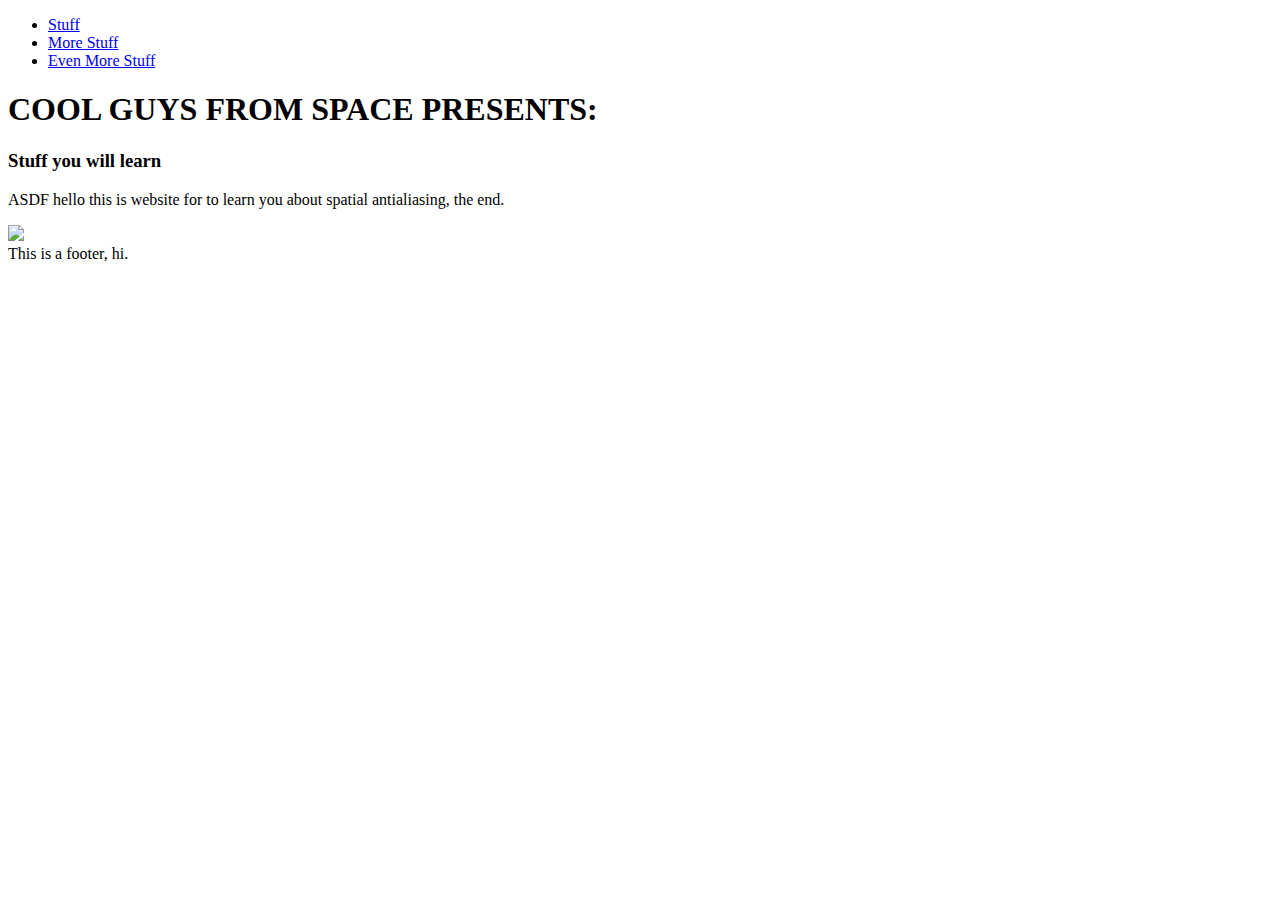
==== index.html @ cddc8198 "Homepage" ====
<!DOCTYPE html>
<html>

<head>
  <title>Cool Guys From Space</title>
  <meta charset="UTF-8">
</head>

<body>
  <div>
    <ul>
      <li><a href="https://www.google.com">Stuff</a></li>
      <li><a href="#">More Stuff</a></li>
      <li><a href="#">Even More Stuff</a></li>
    </ul>
  </div>

  <div>
    <h1>COOL GUYS FROM SPACE PRESENTS:</h1>
    <h3>Stuff you will learn</h3>
  <div>
    <p>
      ASDF hello this is website for to learn you about spatial
      antialiasing, the end.
    </p>
    <img src="https://upload.wikimedia.org/wikipedia/commons/thumb/3/3a/Llama%2C_peru%2C_machu_picchu.jpg/250px-Llama%2C_peru%2C_machu_picchu.jpg">
  </div>

  <div>
    <footer>This is a footer, hi.</footer>
  </div>
</body>
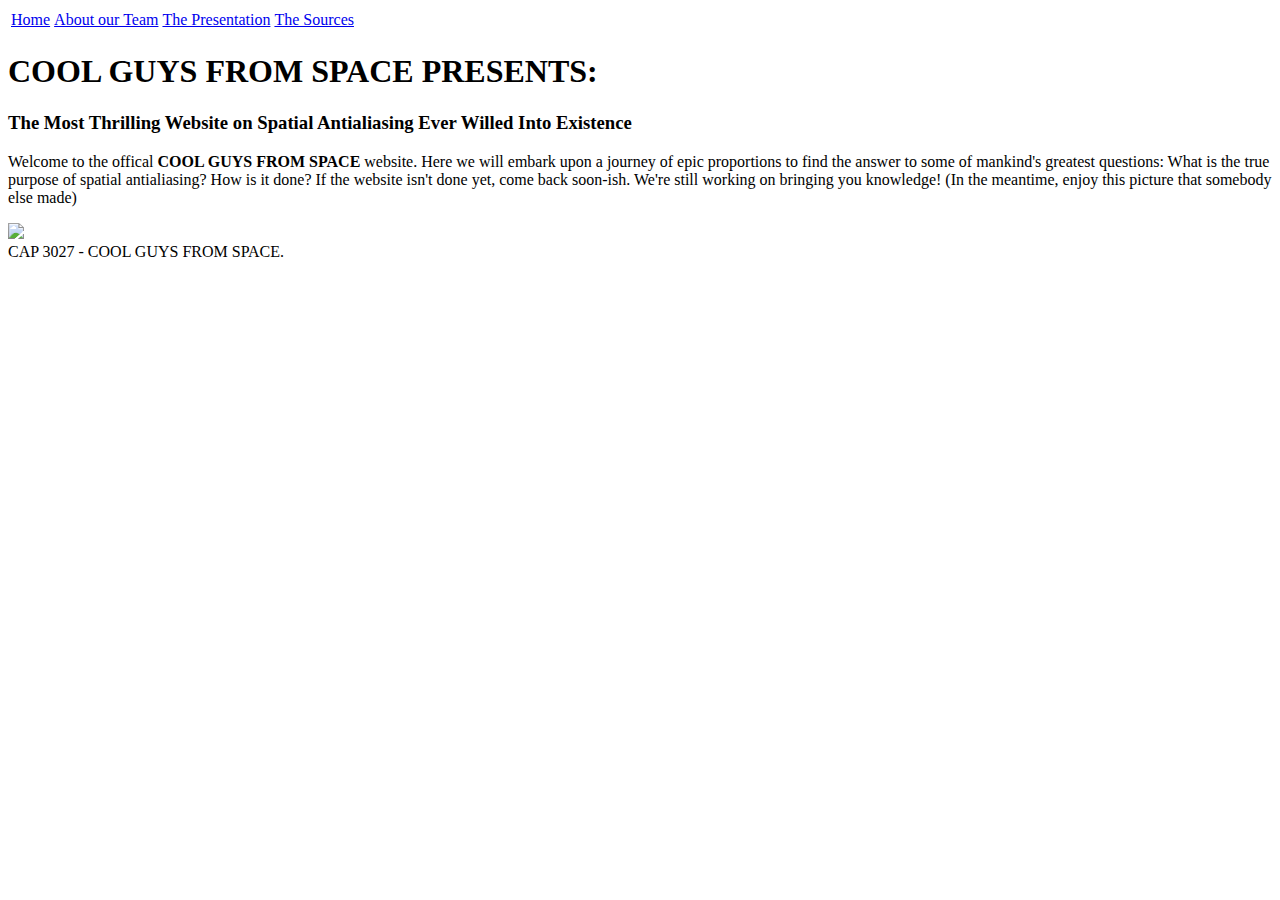
==== commit 1775e3f3: "hi" ====
--- a/index.html
+++ b/index.html
@@ -1,34 +1,41 @@
-
 <!DOCTYPE html>
 <html>
 
 <head>
   <title>Cool Guys From Space</title>
   <meta charset="UTF-8">
+
+  <link rel="stylesheet" href="css/main.css">
 </head>
 
 <body>
   <div>
-    <ul>
-      <li><a href="https://www.google.com">Stuff</a></li>
-      <li><a href="#">More Stuff</a></li>
-      <li><a href="#">Even More Stuff</a></li>
-    </ul>
+    <table>
+      <tr>
+        <td><a href=".">Home</a></td>
+        <td><a href="about">About our Team</a></td>
+        <td><a href="presentation">The Presentation</a></td>
+        <td><a href="sources">The Sources</a></td>
+      </tr>
+    </table>
   </div>
 
   <div>
     <h1>COOL GUYS FROM SPACE PRESENTS:</h1>
-    <h3>Stuff you will learn</h3>
+    <h3>The Most Thrilling Website on Spatial Antialiasing Ever Willed Into Existence</h3>
   <div>
     <p>
-      ASDF hello this is website for to learn you about spatial
-      antialiasing, the end.
+      Welcome to the offical <b>COOL GUYS FROM SPACE</b> website. Here we will embark upon a 
+      journey of epic proportions to find the answer to some of mankind's greatest questions:
+      What is the true purpose of spatial antialiasing? How is it done? If the website isn't done
+      yet, come back soon-ish. We're still working on bringing you knowledge! (In the meantime, enjoy
+      this picture that somebody else made)
     </p>
-    <img src="https://upload.wikimedia.org/wikipedia/commons/thumb/3/3a/Llama%2C_peru%2C_machu_picchu.jpg/250px-Llama%2C_peru%2C_machu_picchu.jpg">
+    <img src="https://i.ytimg.com/vi/iHyICMVAz6Y/hqdefault.jpg">
   </div>
 
   <div>
-    <footer>This is a footer, hi.</footer>
+    <footer>CAP 3027 - COOL GUYS FROM SPACE.</footer>
   </div>
 </body>
 
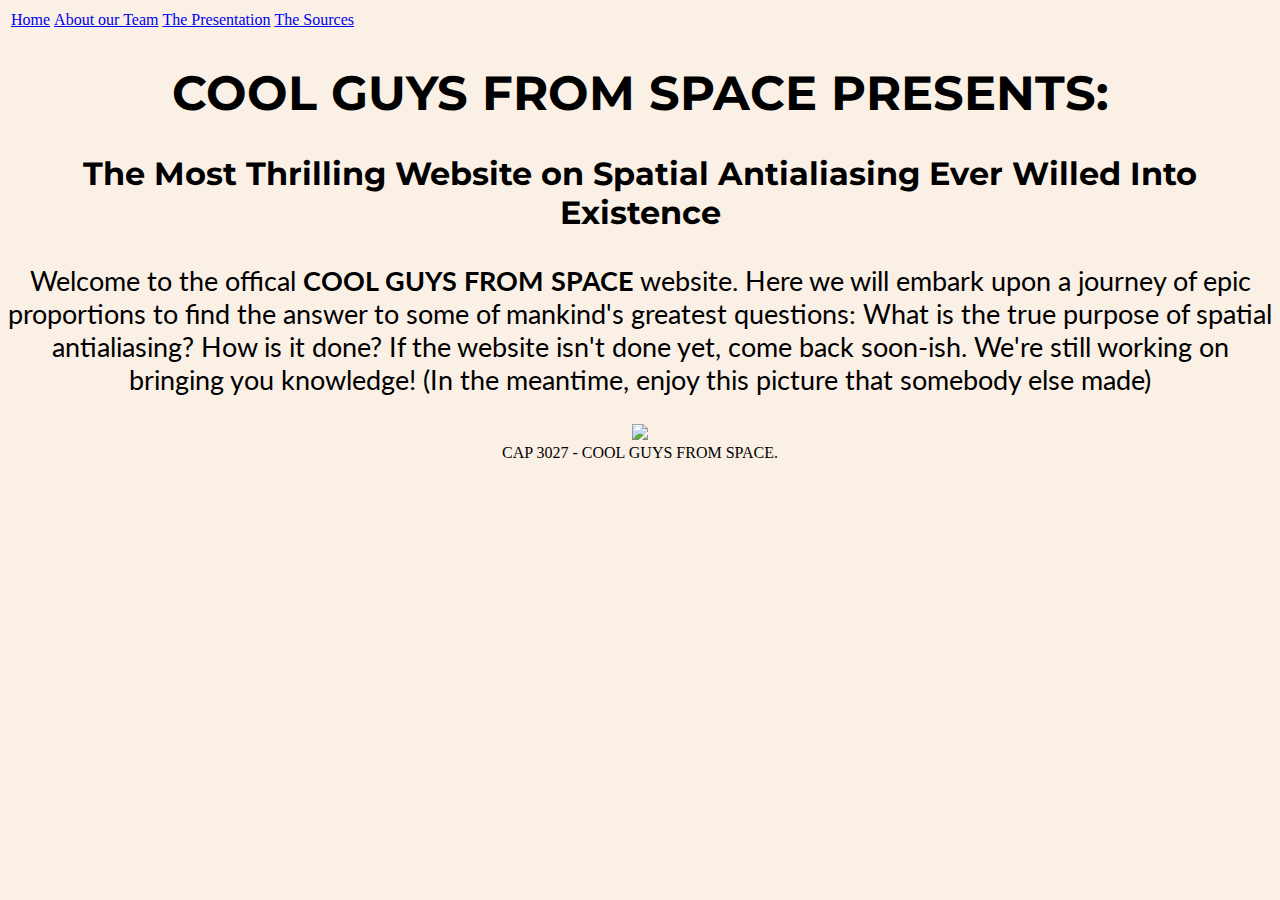
==== commit 7dae5662: "added fonts" ====
--- a/index.html
+++ b/index.html
@@ -6,6 +6,8 @@
   <meta charset="UTF-8">
 
   <link rel="stylesheet" href="css/main.css">
+  <link rel="stylesheet" href="https://fonts.googleapis.com/css?family=Lato">
+  <link rel="stylesheet" href="https://fonts.googleapis.com/css?family=Montserrat">
 </head>
 
 <body>
--- a/css/main.css
+++ b/css/main.css
@@ -0,0 +1,47 @@
+*
+{
+  background-color: linen;
+  text-align: center;
+}
+
+p
+{
+  font-family: 'Lato', 'Arial', 'Sans-Serif';
+  font-size: 1.7rem;
+}
+
+h1, h2, h3, h4, h5
+{
+  font-family: 'Montserrat', 'Arial', 'Sans-Serif';
+}
+
+h1
+{
+  font-size: 3rem;
+}
+
+h2
+{
+  font-size: 2.5rem;
+}
+
+h3
+{
+  font-size: 2rem;
+}
+
+h4
+{
+  font-size: 1.5rem;
+}
+
+h5
+{
+  font-size: 1.2rem;
+}
+
+h6
+{
+  font-size: 1.1rem;
+}
+
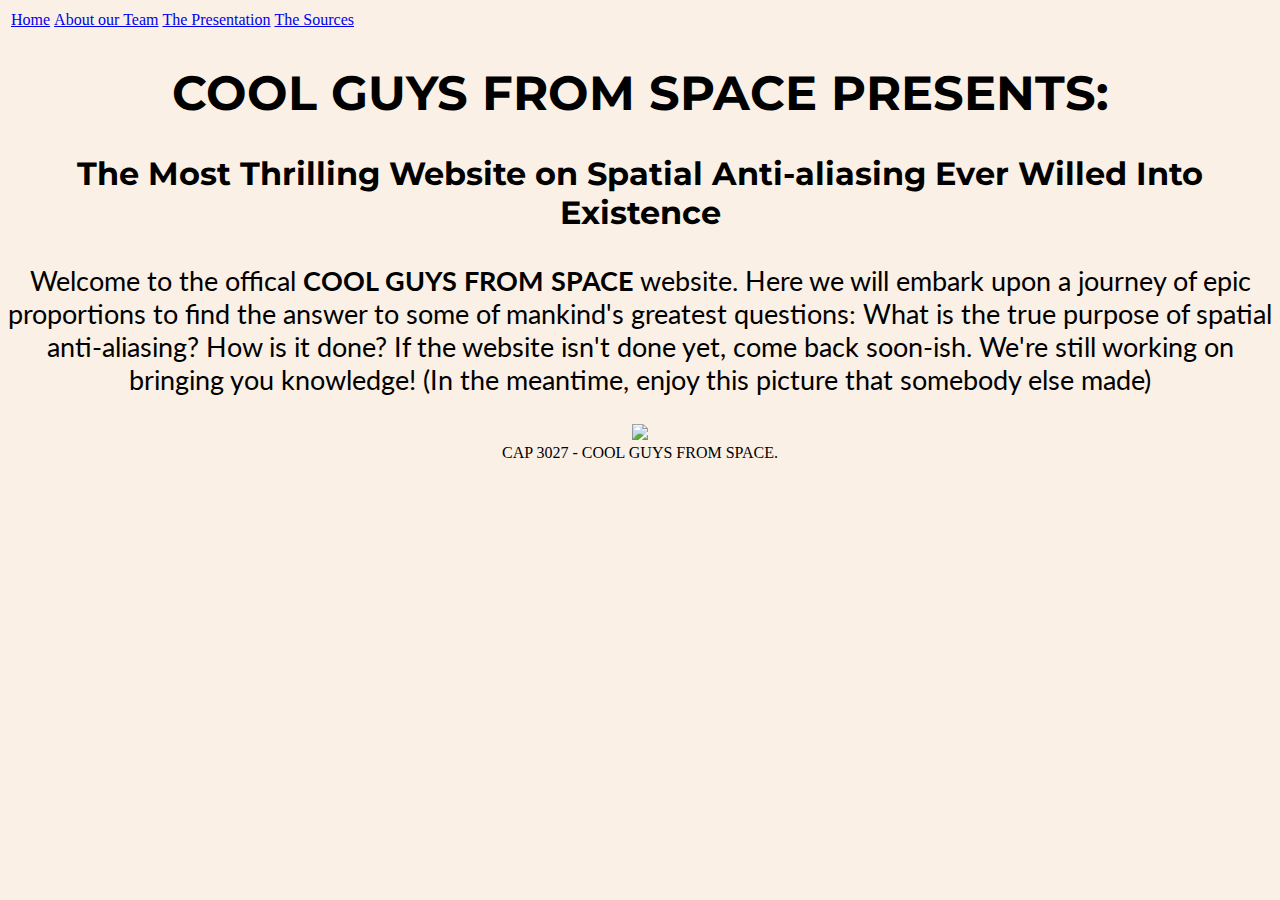
==== commit 8e963c8d: "Updates" ====
--- a/index.html
+++ b/index.html
@@ -24,12 +24,12 @@
 
   <div>
     <h1>COOL GUYS FROM SPACE PRESENTS:</h1>
-    <h3>The Most Thrilling Website on Spatial Antialiasing Ever Willed Into Existence</h3>
+    <h3>The Most Thrilling Website on Spatial Anti-aliasing Ever Willed Into Existence</h3>
   <div>
     <p>
       Welcome to the offical <b>COOL GUYS FROM SPACE</b> website. Here we will embark upon a 
       journey of epic proportions to find the answer to some of mankind's greatest questions:
-      What is the true purpose of spatial antialiasing? How is it done? If the website isn't done
+      What is the true purpose of spatial anti-aliasing? How is it done? If the website isn't done
       yet, come back soon-ish. We're still working on bringing you knowledge! (In the meantime, enjoy
       this picture that somebody else made)
     </p>
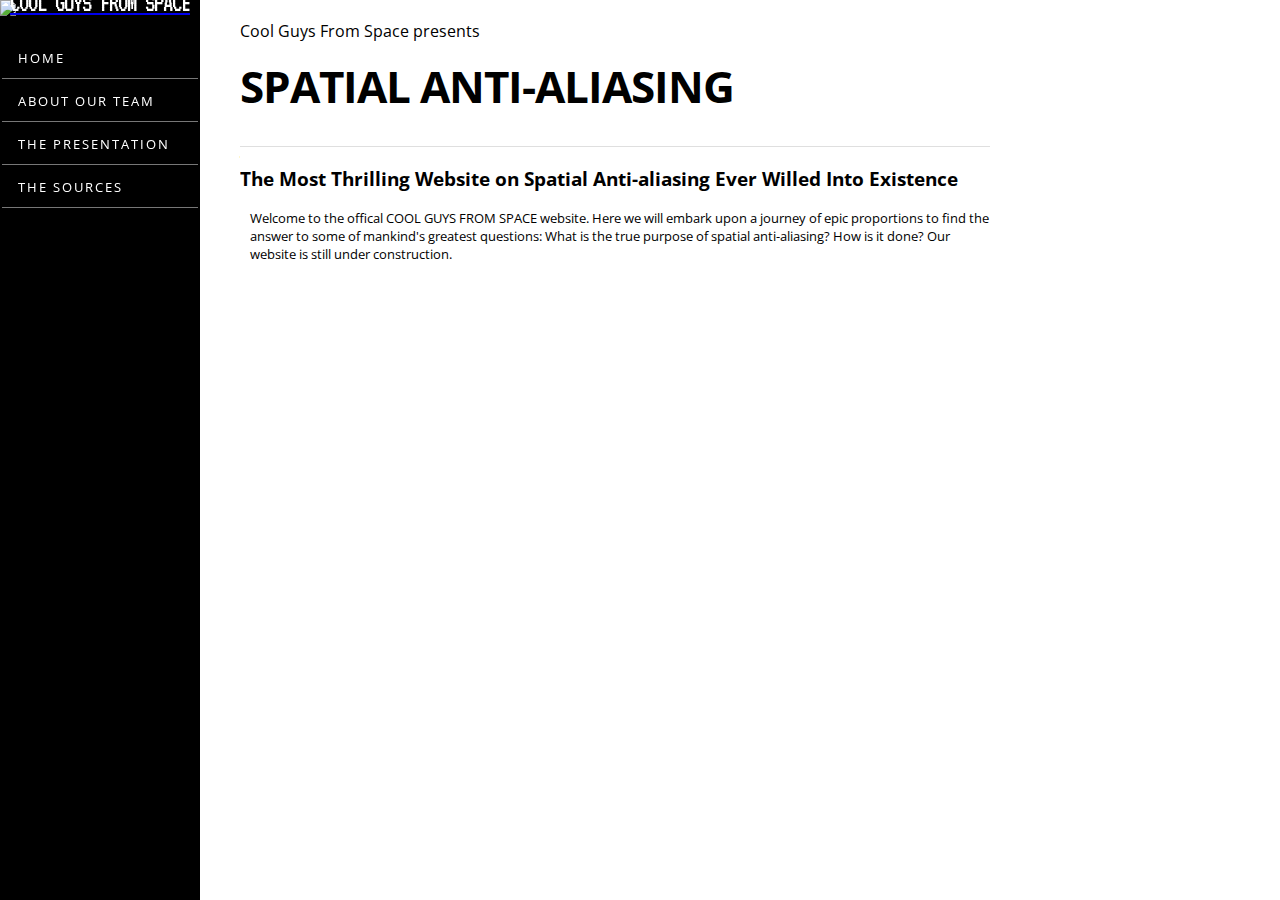
==== commit e42f338c: "layout change" ====
--- a/index.html
+++ b/index.html
@@ -3,41 +3,37 @@
 
 <head>
   <title>Cool Guys From Space</title>
-  <meta charset="UTF-8">
 
   <link rel="stylesheet" href="css/main.css">
-  <link rel="stylesheet" href="https://fonts.googleapis.com/css?family=Lato">
-  <link rel="stylesheet" href="https://fonts.googleapis.com/css?family=Montserrat">
+  <link href="https://fonts.googleapis.com/css?family=Open+Sans|VT323" rel="stylesheet"> 
 </head>
 
 <body>
-  <div>
-    <table>
-      <tr>
-        <td><a href=".">Home</a></td>
-        <td><a href="about">About our Team</a></td>
-        <td><a href="presentation">The Presentation</a></td>
-        <td><a href="sources">The Sources</a></td>
-      </tr>
+<div id="container">
+  <div id="navigation">
+    <a href="."><img src="../CoolGuysFromSpace/img/space_invader.jpg" width="200px">
+    <div id="title">
+      Cool Guys From Space
+    </div>
+    </a>
+    <div id="links">
+      <table>
+      <tr><td><a href=".">Home</a></td></tr>
+      <tr><td><a href="about">About our Team</a></td></tr>
+      <tr><td><a href="presentation">The Presentation</a></td></tr>
+      <tr><td><a href="sources">The Sources</a></td></tr>
     </table>
+    </div>
   </div>
 
-  <div>
-    <h1>COOL GUYS FROM SPACE PRESENTS:</h1>
+  <div id="content">
+    <div id ="pre">Cool Guys From Space presents</div>
+    <div id ="page"><h1>Spatial Anti-Aliasing</h1></div>
     <h3>The Most Thrilling Website on Spatial Anti-aliasing Ever Willed Into Existence</h3>
-  <div>
-    <p>
-      Welcome to the offical <b>COOL GUYS FROM SPACE</b> website. Here we will embark upon a 
-      journey of epic proportions to find the answer to some of mankind's greatest questions:
-      What is the true purpose of spatial anti-aliasing? How is it done? If the website isn't done
-      yet, come back soon-ish. We're still working on bringing you knowledge! (In the meantime, enjoy
-      this picture that somebody else made)
-    </p>
-    <img src="https://i.ytimg.com/vi/iHyICMVAz6Y/hqdefault.jpg">
+
+    <p>Welcome to the offical COOL GUYS FROM SPACE website. Here we will embark upon a journey of epic proportions to find the answer to some of mankind's greatest questions: What is the true purpose of spatial anti-aliasing? How is it done? Our website is still under construction.</p>
   </div>
-
-  <div>
-    <footer>CAP 3027 - COOL GUYS FROM SPACE.</footer>
-  </div>
+</div>
 </body>
 
+</html>--- a/css/main.css
+++ b/css/main.css
@@ -1,4 +1,122 @@
-*
+@import url('https://fonts.googleapis.com/css?family=Open+Sans|VT323');
+
+body, html {
+  margin: 0;
+  height: 100%;
+}
+
+#navigation {
+  height: 100%;
+  width: 200px;
+  background-color: #000;
+  color: #FFF;
+  position: fixed;
+  position: 0;
+}
+
+#links {
+  margin-top: 20px;
+}
+
+#links a {
+  color: #FFF;
+  width: 100%;
+  display: block;
+  text-decoration: none;
+  padding: 10px 0 10px 0;
+  margin-left: 15px;
+  font-family: 'Open Sans', sans-serif;
+  font-size: 13px;
+  text-transform: uppercase;
+  letter-spacing: 2px;
+  transition: 0.4s;
+}
+
+#links a:hover {
+  margin-left: 24px;
+}
+
+#links td {
+  border-bottom: 1px solid #777;
+  width: 200px;
+}
+
+#navigation #title {
+  font-family: 'VT323', monospace;
+  color: #FFF;
+  text-align: center;
+  margin-top: -30px;
+  text-transform: uppercase;
+  font-size: 26px;
+  letter-spacing: -1px;
+}
+
+h1, h2, h3, h4, h5 {
+  font-family: 'Open Sans', sans-serif;
+}
+
+#content {
+  width: 750px;
+  position: absolute;
+  top: 0;
+  left: 240px;
+  margin-top: 20px;
+  padding-bottom: 20px;
+}
+
+#content a {
+  text-decoration: none;
+  color: #555;
+}
+
+#content a:hover {
+  color: #777;
+}
+
+#content p {
+  margin-left: 10px;
+}
+
+#pre {
+  font-family: 'Open Sans', sans-serif;
+  font-size: 16px;
+}
+
+#page {
+  text-transform: uppercase;
+  font-size: 22px;
+  letter-spacing: -1px;
+  margin-top: -15px;
+  font-weight: bold;
+  border-bottom: 1px solid #DFDFDF;
+}
+
+p {
+  font-family: 'Open Sans', sans-serif;
+  font-size: 13px;
+}
+
+#desc {
+  position: relative;
+  margin-left: 10px;
+}
+
+.crop {
+  width: 200px;
+  height: 200px;
+  overflow: hidden;
+}
+
+.crop img {
+  margin-top: -80px;
+}
+
+#entry {
+  margin-top: 10px;
+}
+
+
+/*body
 {
   background-color: linen;
   text-align: center;
@@ -45,3 +163,4 @@
   font-size: 1.1rem;
 }
 
+*/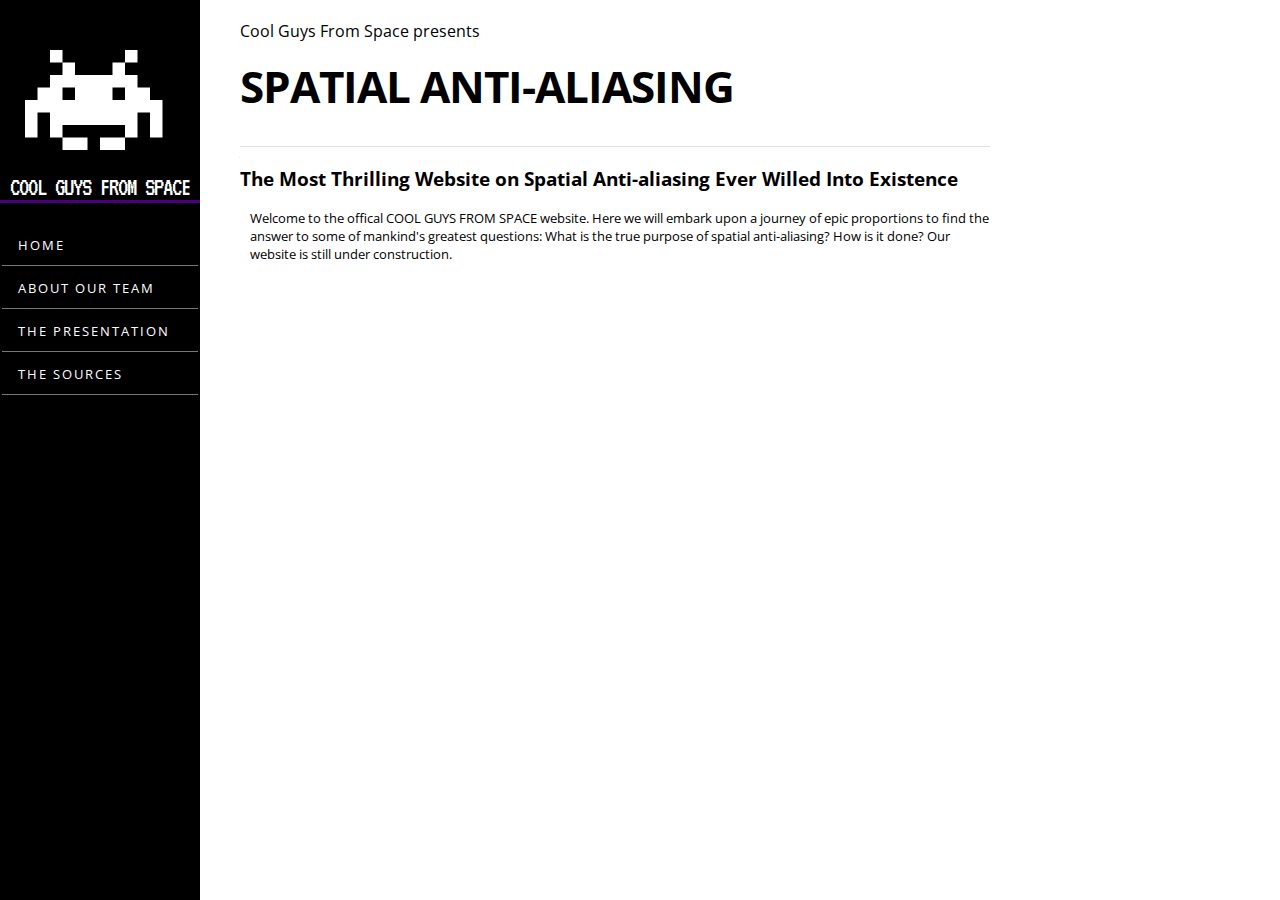
==== commit 68e70f57: "k" ====
--- a/index.html
+++ b/index.html
@@ -11,7 +11,7 @@
 <body>
 <div id="container">
   <div id="navigation">
-    <a href="."><img src="../CoolGuysFromSpace/img/space_invader.jpg" width="200px">
+    <a href="."><img src="img/space_invader.jpg" width="200px">
     <div id="title">
       Cool Guys From Space
     </div>
@@ -36,4 +36,4 @@
 </div>
 </body>
 
-</html>+</html>
--- a/css/main.css
+++ b/css/main.css
@@ -49,6 +49,16 @@
   text-transform: uppercase;
   font-size: 26px;
   letter-spacing: -1px;
+  border-bottom: 3px solid #4B0082;
+  transition: .4s;
+}
+
+#navigation #title:hover {
+  border-bottom: 3px solid red;
+}
+
+#navigation a {
+  text-decoration: none;
 }
 
 h1, h2, h3, h4, h5 {
@@ -66,11 +76,11 @@
 
 #content a {
   text-decoration: none;
-  color: #555;
+  color: #4B0082;
 }
 
 #content a:hover {
-  color: #777;
+  color: red;
 }
 
 #content p {
@@ -115,52 +125,3 @@
   margin-top: 10px;
 }
 
-
-/*body
-{
-  background-color: linen;
-  text-align: center;
-}
-
-p
-{
-  font-family: 'Lato', 'Arial', 'Sans-Serif';
-  font-size: 1.7rem;
-}
-
-h1, h2, h3, h4, h5
-{
-  font-family: 'Montserrat', 'Arial', 'Sans-Serif';
-}
-
-h1
-{
-  font-size: 3rem;
-}
-
-h2
-{
-  font-size: 2.5rem;
-}
-
-h3
-{
-  font-size: 2rem;
-}
-
-h4
-{
-  font-size: 1.5rem;
-}
-
-h5
-{
-  font-size: 1.2rem;
-}
-
-h6
-{
-  font-size: 1.1rem;
-}
-
-*/